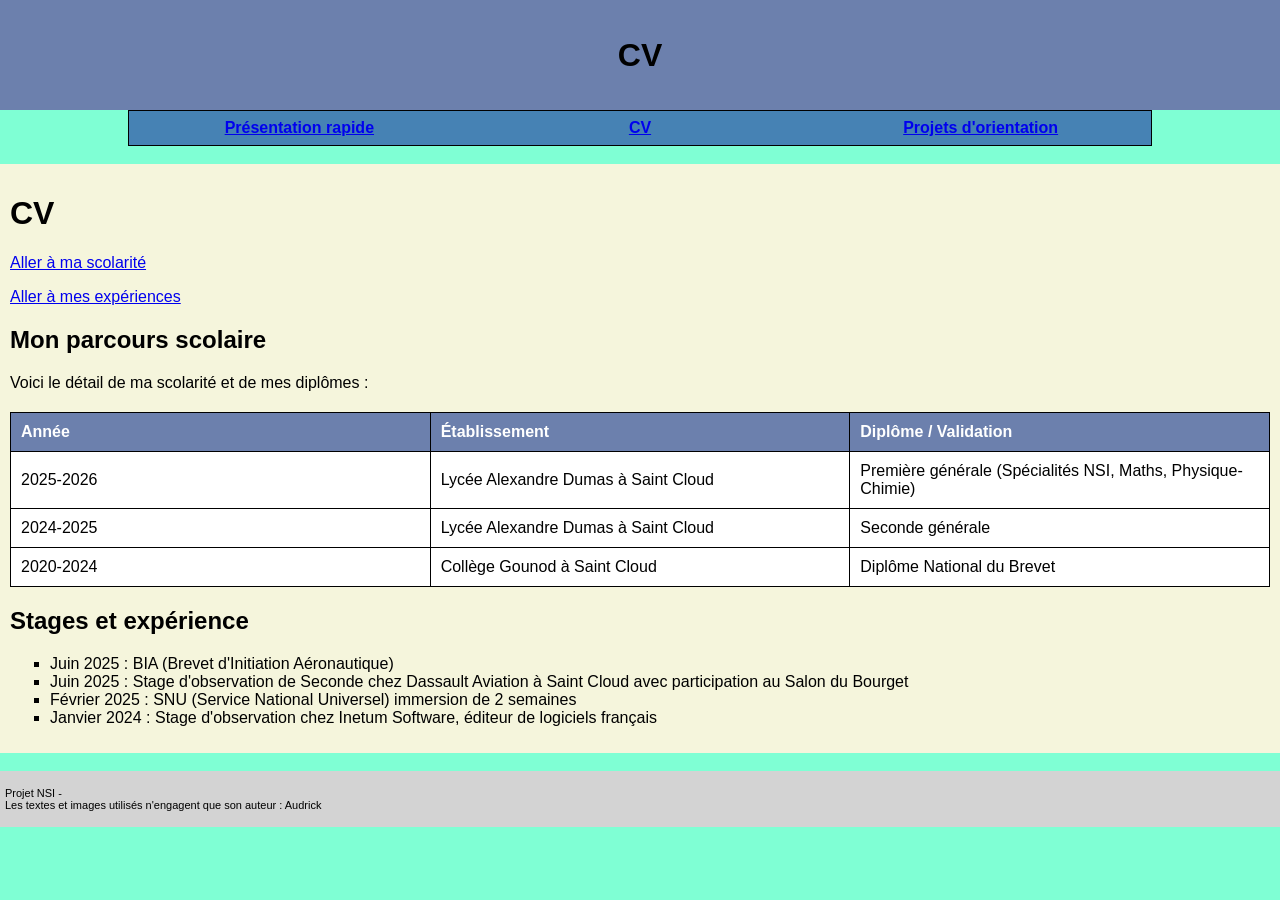
==== cv.html @ feceb0c7 "Update cv.html" ====
<!DOCTYPE html>
<html lang="fr">
    <head>
        <title>CV</title>
        <meta charset="UTF-8">
        <link rel="stylesheet" href="style.css" type="text/css"/>
    </head>
    <body>
        <div id="entete-de-page">
            <p>CV</p>
        </div>

        <table id="bloc-menu">
            <tr>
                <th>
                    <a href="index.html">Présentation rapide</a>
                </th>
                <th>
                    <a href="cv.html">CV</a>
                </th>
                <th>
                    <a href="projets.html">Projets d'orientation</a>
                </th>
            </tr>
        </table>

        <br/>

        <div id="contenu">
            <h1>CV</h1>
            <p><a href="#parcours">Aller à ma scolarité</a></p>
            <p><a href="#stages">Aller à mes expériences</a></p>
            
            <h2 id="parcours">Mon parcours scolaire</h2>
            <p>Voici le détail de ma scolarité et de mes diplômes :</p>

            <table id="cv">
                <thead>
                    <tr>
                        <th>Année</th>
                        <th>Établissement</th>
                        <th>Diplôme / Validation</th>
                    </tr>
                </thead>
                <tbody>
                    <tr>
                        <td>2025-2026</td>
                        <td>Lycée Alexandre Dumas à Saint Cloud</td>
                        <td>Première générale (Spécialités NSI, Maths, Physique-Chimie)</td>
                    </tr>
                    <tr>
                        <td>2024-2025</td>
                        <td>Lycée Alexandre Dumas à Saint Cloud</td>
                        <td>Seconde générale</td>
                    </tr>
                    <tr>
                        <td>2020-2024</td>
                        <td>Collège Gounod à Saint Cloud</td>
                        <td>Diplôme National du Brevet</td>
                    </tr>
                </tbody>
            </table>

            <h2 id="stages">Stages et expérience</h2>
            <ul>
                <li>Juin 2025 : BIA (Brevet d'Initiation Aéronautique)</li>
                <li>Juin 2025 : Stage d'observation de Seconde chez Dassault Aviation à Saint Cloud avec participation au Salon du Bourget</li>
                <li>Février 2025 : SNU (Service National Universel) immersion de 2 semaines</li>
                <li>Janvier 2024 : Stage d'observation chez Inetum Software, éditeur de logiciels français</li>
            </ul>
        </div>

        <br/>

        <div id="pied-de-page">
            <p>
                Projet NSI -<br/>
                Les textes et images utilisés n'engagent que son auteur : Audrick
            </p>
        </div>

        <br/>
    </body>
</html>
---- style.css ----
body, div {
	margin: 0;
	padding: 0;
}
body {
	background-color: aquamarine;
	font-family: Arial, sans-serif;
	font-size: 16px;
}
th { width: 300px;}
ul { list-style-type: square; }
#entete-de-page {
	padding: 5px;
	height: 100px;
	background-color: #6c80ad;
	font-size: 32px;
	font-weight: bold;
	font-variant: small-caps;
	text-align: center;
}
#bloc-menu {
	display: table;
	margin-left: auto;
	margin-right: auto;
	height: 36px;
	background-color: steelblue;
	color: white;
	border: 1px solid black;
	border-collapse: collapse;
	width: 80%;
}
#contenu {
	padding: 10px;
	background-color: beige;
}
#infos {
	color: darkblue;
	font-style: italic;
}
#pied-de-page {
	padding: 5px;
	background-color: lightgrey;
	font-size: 11px;
}
#imagedulycee {
    width: 220px;
    border: 2px solid #6c80ad;
    border-radius: 8px; /* arrondi */
}
#image-onisep {
    display: block;
	width: 400px;
    max-width: 100%;  
    height: auto;     /* garde proportions */
    margin: 10px 0;
}
#cv {
    width: 100%;
    border-collapse: collapse; /* bordures fusionnées */
    margin-top: 20px;
    background-color: white;   
}
#cv th, #cv td {
    border: 1px solid black;   
    padding: 10px;
    text-align: left;
}
#cv th {
    background-color: #6c80ad; 
    color: white;
}
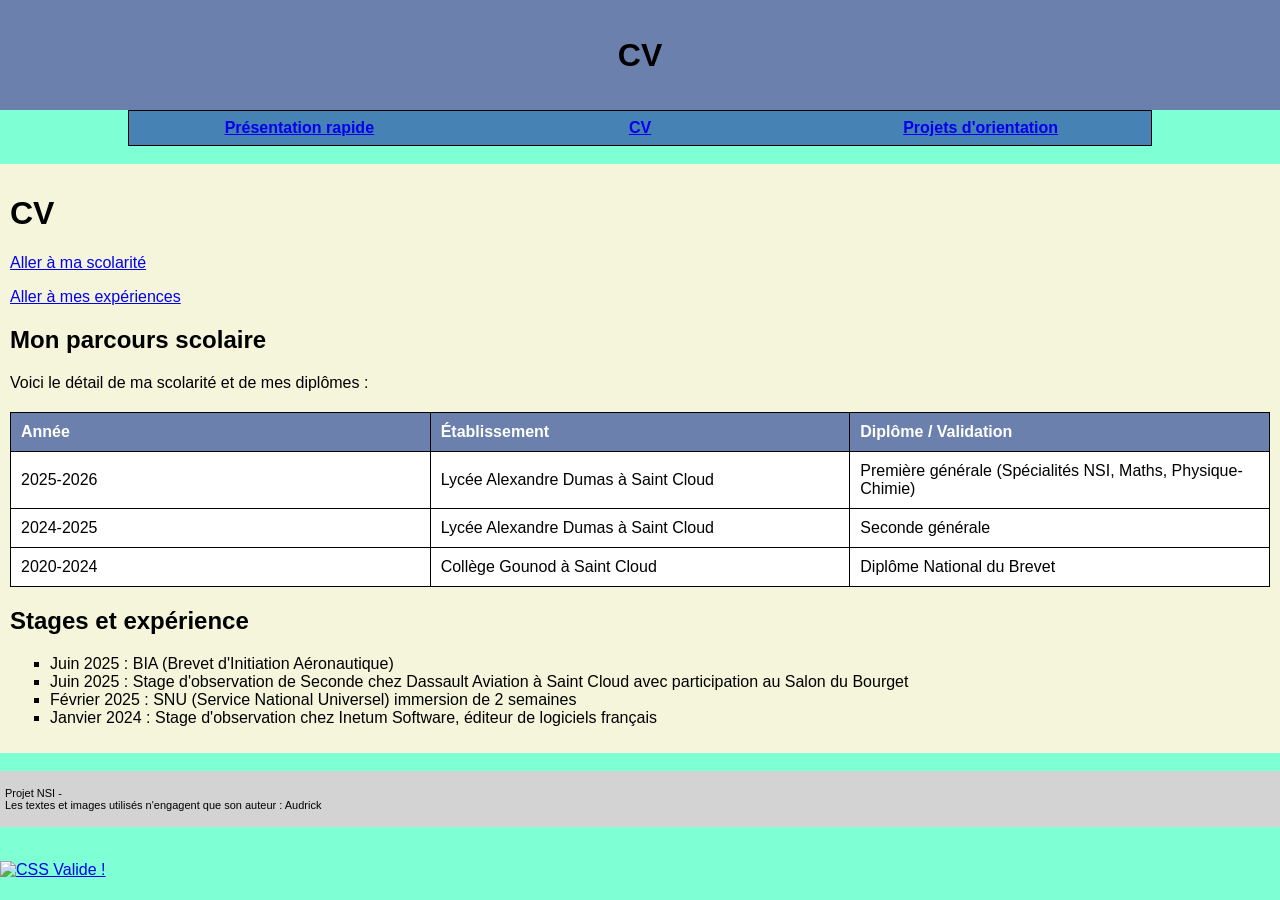
==== commit fc22f20e: "Update cv.html  CSS valide" ====
--- a/cv.html
+++ b/cv.html
@@ -3,7 +3,7 @@
     <head>
         <title>CV</title>
         <meta charset="UTF-8">
-        <link rel="stylesheet" href="style.css" type="text/css"/>
+        <link rel="stylesheet" href="style.css" type="text/css">
     </head>
     <body>
         <div id="entete-de-page">
@@ -24,7 +24,7 @@
             </tr>
         </table>
 
-        <br/>
+        <br>
 
         <div id="contenu">
             <h1>CV</h1>
@@ -70,15 +70,22 @@
             </ul>
         </div>
 
-        <br/>
+        <br>
 
         <div id="pied-de-page">
             <p>
-                Projet NSI -<br/>
+                Projet NSI -<br>
                 Les textes et images utilisés n'engagent que son auteur : Audrick
             </p>
         </div>
 
-        <br/>
+        <br>
+        <p>
+        <a href="https://jigsaw.w3.org/css-validator/check/referer">
+        <img style="border:0;width:88px;height:31px"
+            src="https://jigsaw.w3.org/css-validator/images/vcss-blue"
+            alt="CSS Valide !" />
+        </a>
+</p>
     </body>
 </html>
--- a/style.css
+++ b/style.css
@@ -1,71 +1,94 @@
+/* Styles Généraux */
 body, div {
-	margin: 0;
-	padding: 0;
+    margin: 0;
+    padding: 0;
 }
+
 body {
-	background-color: aquamarine;
-	font-family: Arial, sans-serif;
-	font-size: 16px;
+    background-color: aquamarine;
+    font-family: Arial, sans-serif;
+    font-size: 16px;
 }
-th { width: 300px;}
-ul { list-style-type: square; }
+
+th {
+    width: 300px;
+}
+
+ul {
+    list-style-type: square;
+}
+
+/* En-tête et Menu */
 #entete-de-page {
-	padding: 5px;
-	height: 100px;
-	background-color: #6c80ad;
-	font-size: 32px;
-	font-weight: bold;
-	font-variant: small-caps;
-	text-align: center;
+    padding: 5px;
+    height: 100px;
+    background-color: #6c80ad;
+    font-size: 32px;
+    font-weight: bold;
+    font-variant: small-caps;
+    text-align: center;
 }
+
 #bloc-menu {
-	display: table;
-	margin-left: auto;
-	margin-right: auto;
-	height: 36px;
-	background-color: steelblue;
-	color: white;
-	border: 1px solid black;
-	border-collapse: collapse;
-	width: 80%;
+    display: table;
+    margin-left: auto;
+    margin-right: auto;
+    height: 36px;
+    background-color: steelblue;
+    color: white;
+    border: 1px solid black;
+    border-collapse: collapse;
+    width: 80%;
 }
+
+/* Contenu Principal */
 #contenu {
-	padding: 10px;
-	background-color: beige;
+    padding: 10px;
+    background-color: beige;
 }
+
 #infos {
-	color: darkblue;
-	font-style: italic;
+    color: darkblue;
+    font-style: italic;
 }
-#pied-de-page {
-	padding: 5px;
-	background-color: lightgrey;
-	font-size: 11px;
-}
+
+/* Images */
 #imagedulycee {
     width: 220px;
     border: 2px solid #6c80ad;
-    border-radius: 8px; /* arrondi */
+    border-radius: 8px; /* coins arrondis */
 }
+
 #image-onisep {
     display: block;
-	width: 400px;
-    max-width: 100%;  
-    height: auto;     /* garde proportions */
+    width: 400px;
+    max-width: 100%;
+    height: auto; /* garde les proportions */
     margin: 10px 0;
 }
+
+/* Tableau CV */
 #cv {
     width: 100%;
     border-collapse: collapse; /* bordures fusionnées */
     margin-top: 20px;
-    background-color: white;   
+    background-color: white;
 }
+
 #cv th, #cv td {
-    border: 1px solid black;   
+    border: 1px solid black;
     padding: 10px;
     text-align: left;
 }
+
 #cv th {
-    background-color: #6c80ad; 
+    background-color: #6c80ad;
     color: white;
-}	+}
+
+/* Pied de page */
+#pied-de-page {
+    padding: 5px;
+    background-color: lightgrey;
+    font-size: 11px;
+}
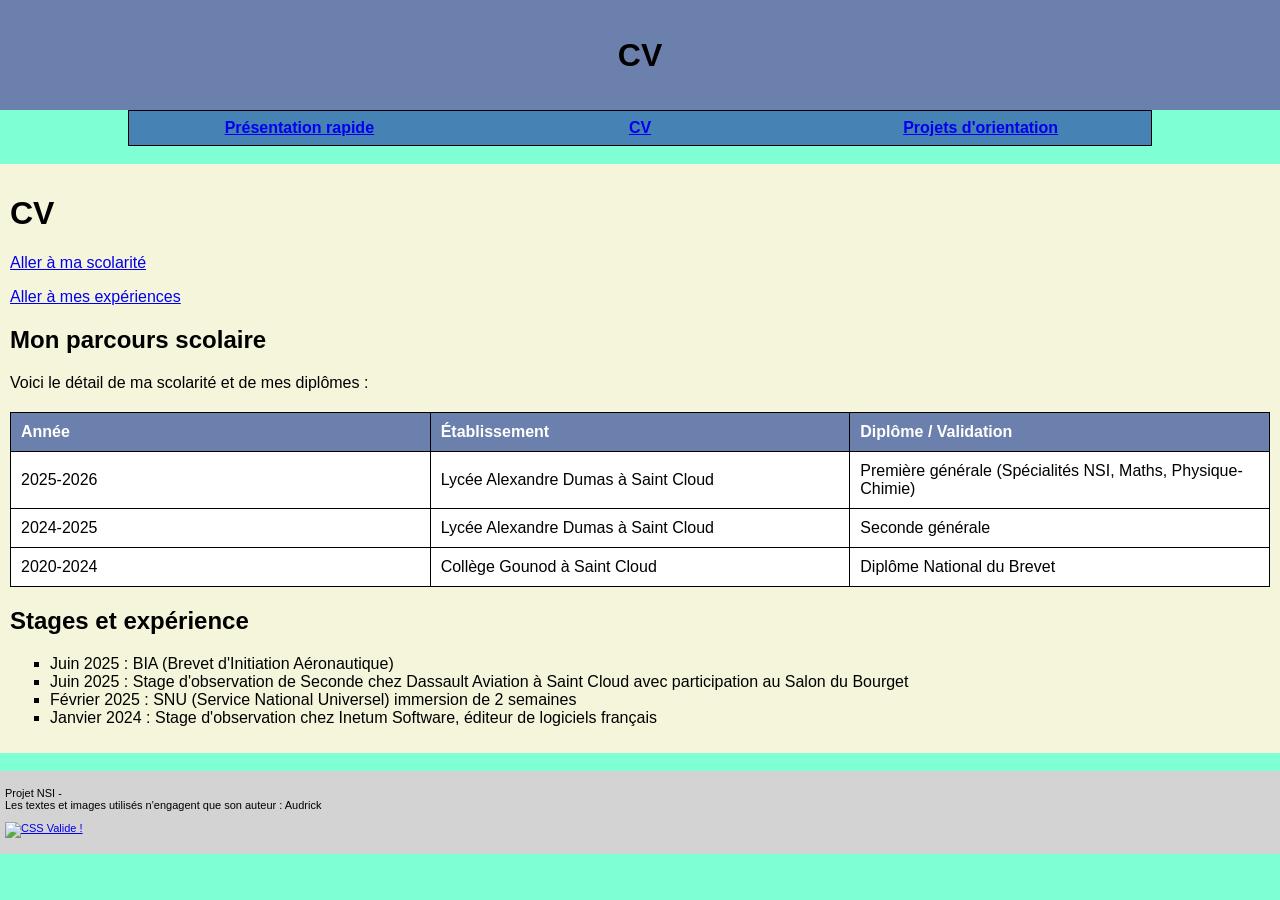
==== commit 679c56b5: "Update cv.html" ====
--- a/cv.html
+++ b/cv.html
@@ -77,15 +77,15 @@
                 Projet NSI -<br>
                 Les textes et images utilisés n'engagent que son auteur : Audrick
             </p>
+            <p>
+                <a href="https://jigsaw.w3.org/css-validator/check/referer">
+                    <img id="badge-validation" 
+                         src="https://jigsaw.w3.org/css-validator/images/vcss-blue" 
+                         alt="CSS Valide !">
+                </a>
+            </p>
         </div>
 
         <br>
-        <p>
-        <a href="https://jigsaw.w3.org/css-validator/check/referer">
-        <img style="border:0;width:88px;height:31px"
-            src="https://jigsaw.w3.org/css-validator/images/vcss-blue"
-            alt="CSS Valide !" />
-        </a>
-</p>
     </body>
 </html>
--- a/style.css
+++ b/style.css
@@ -92,3 +92,11 @@
     background-color: lightgrey;
     font-size: 11px;
 }
+
+/* Style pour les logos de validation ou badges */
+.badge-validation {
+    border: 0;
+    width: 88px;
+    height: 31px;
+    vertical-align: middle; /* Aligne joliment le badge avec le texte */
+}
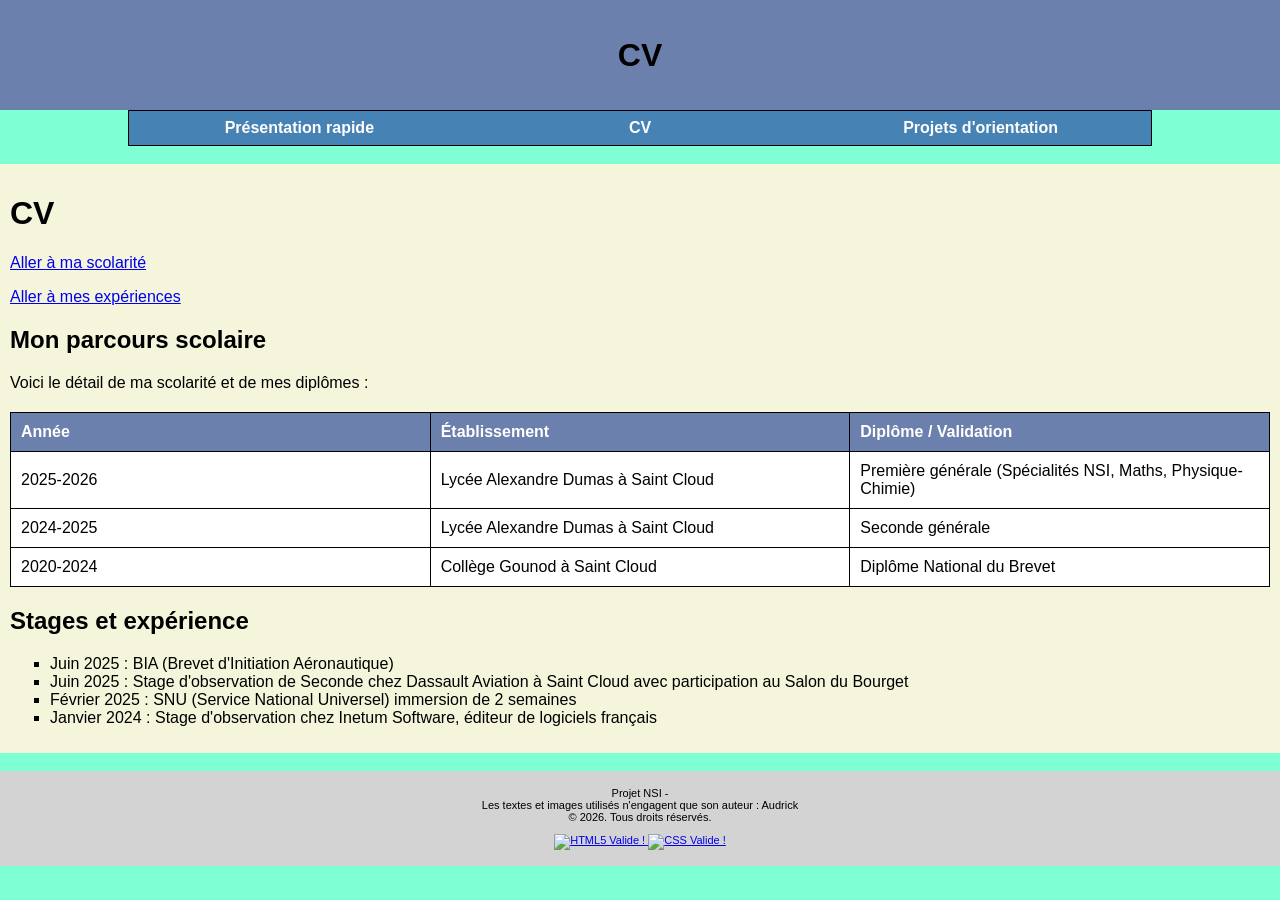
==== commit 7502442e: "Update cv.html" ====
--- a/cv.html
+++ b/cv.html
@@ -75,11 +75,19 @@
         <div id="pied-de-page">
             <p>
                 Projet NSI -<br>
-                Les textes et images utilisés n'engagent que son auteur : Audrick
+                Les textes et images utilisés n'engagent que son auteur : Audrick<br>
+                © 2026. Tous droits réservés.
             </p>
-            <p>
+            
+            <p class="badges">
+                <a href="https://validator.w3.org/check?uri=referer">
+                    <img id="badge-html" 
+                         src="https://www.w3.org/html/logo/badge/html5-badge-h-solo.png" 
+                         alt="HTML5 Valide !">
+                </a>
+                
                 <a href="https://jigsaw.w3.org/css-validator/check/referer">
-                    <img id="badge-validation" 
+                    <img id="badge-css" 
                          src="https://jigsaw.w3.org/css-validator/images/vcss-blue" 
                          alt="CSS Valide !">
                 </a>
--- a/style.css
+++ b/style.css
@@ -39,6 +39,16 @@
     border: 1px solid black;
     border-collapse: collapse;
     width: 80%;
+}
+
+/* Style pour les liens du menu */
+#bloc-menu a {
+    color: white;
+    text-decoration: none;
+}
+
+#bloc-menu a:hover {
+    text-decoration: underline;
 }
 
 /* Contenu Principal */
@@ -91,12 +101,14 @@
     padding: 5px;
     background-color: lightgrey;
     font-size: 11px;
+    text-align: center; /* Pour centrer le badge et le texte */
 }
 
 /* Style pour les logos de validation ou badges */
-.badge-validation {
+#badge-validation {
     border: 0;
     width: 88px;
     height: 31px;
-    vertical-align: middle; /* Aligne joliment le badge avec le texte */
+    vertical-align: middle;
+    margin-top: 10px;
 }
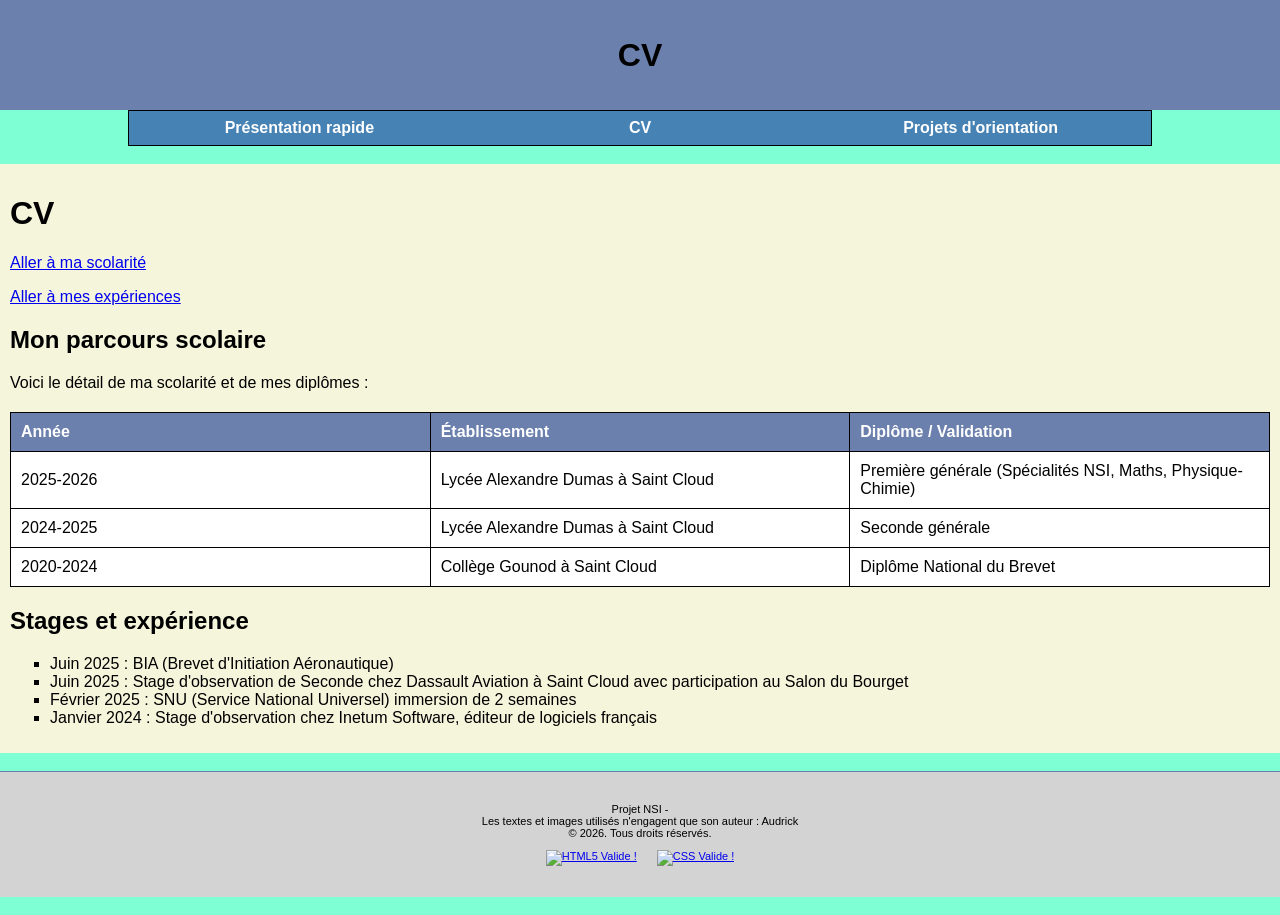
==== commit 7ca59fb6: "Update cv.html" ====
--- a/cv.html
+++ b/cv.html
@@ -80,13 +80,13 @@
             </p>
             
             <p class="badges">
-                <a href="https://validator.w3.org/check?uri=referer">
+                <a href="https://validator.w3.org/nu/?doc=https://lba-fr.github.io/audrick-nsi-project/cv.html">
                     <img id="badge-html" 
                          src="https://www.w3.org/html/logo/badge/html5-badge-h-solo.png" 
                          alt="HTML5 Valide !">
                 </a>
                 
-                <a href="https://jigsaw.w3.org/css-validator/check/referer">
+                <a href="https://jigsaw.w3.org/css-validator/validator?uri=https://lba-fr.github.io/audrick-nsi-project/style.css">
                     <img id="badge-css" 
                          src="https://jigsaw.w3.org/css-validator/images/vcss-blue" 
                          alt="CSS Valide !">
--- a/style.css
+++ b/style.css
@@ -98,17 +98,30 @@
 
 /* Pied de page */
 #pied-de-page {
-    padding: 5px;
+    padding: 20px;
     background-color: lightgrey;
     font-size: 11px;
-    text-align: center; /* Pour centrer le badge et le texte */
+    text-align: center;
+    border-top: 1px solid #6c80ad; /* Petite ligne de séparation élégante */
 }
 
-/* Style pour les logos de validation ou badges */
-#badge-validation {
-    border: 0;
-    width: 88px;
-    height: 31px;
-    vertical-align: middle;
+/* Conteneur des badges */
+#pied-de-page .badges {
+    display: flex;
+    justify-content: center;
+    align-items: center;
+    gap: 20px; /* Espace entre les deux logos */
     margin-top: 10px;
 }
+
+/* Force la même hauteur pour les deux logos */
+#badge-html, #badge-css {
+    height: 31px;  /* Hauteur standard du badge W3C */
+    width: auto;   /* Garde les proportions d'origine */
+    border: 0;
+}
+
+/* Optionnel : petit effet au survol */
+#badge-html:hover, #badge-css:hover {
+    opacity: 0.8;
+}
